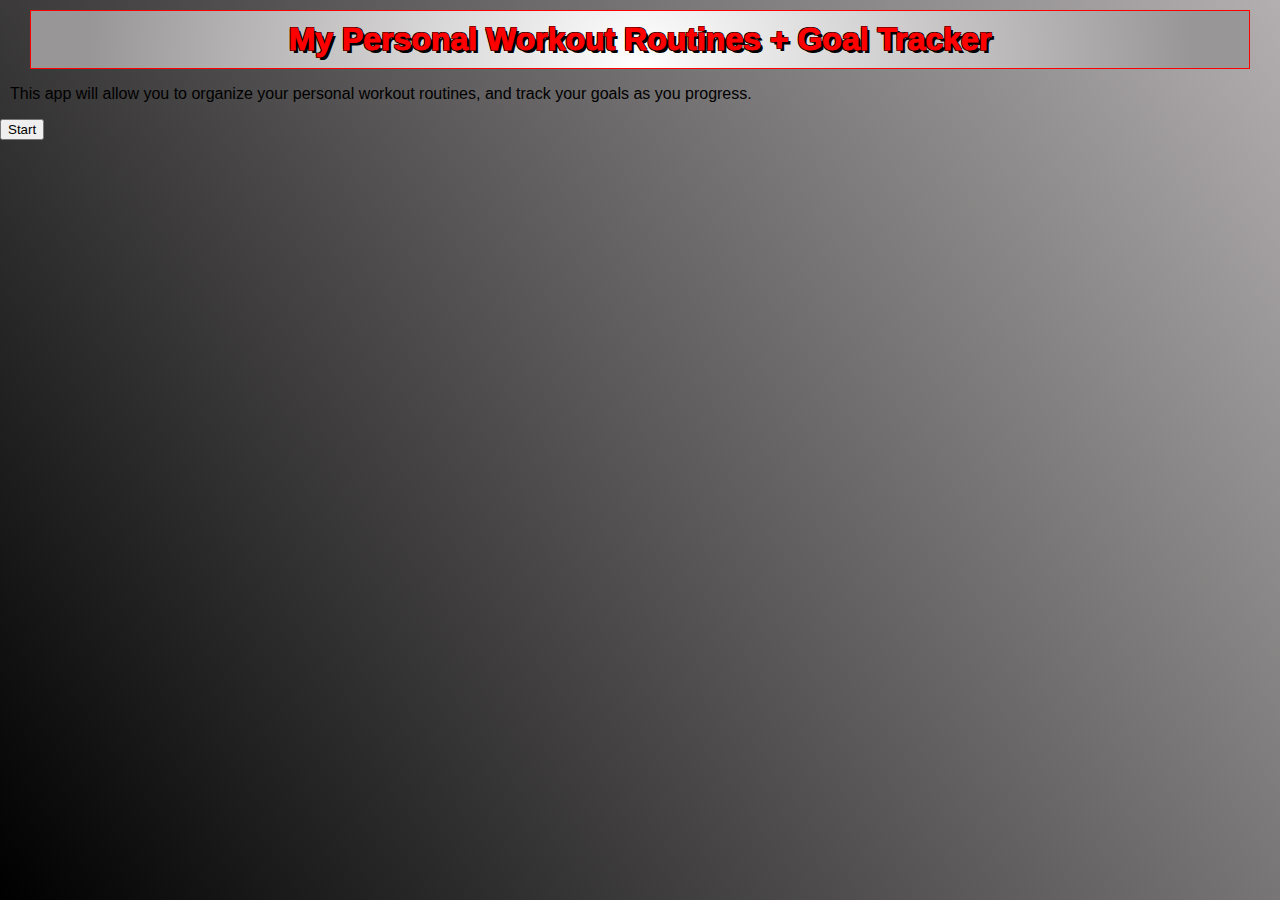
==== Project2/index.html @ 8c354ddb "updated Project2 and added css file" ====
<!doctype html>
<!-- Michael Bruchal
	 01Aug2012
	 VFW Project 1
	 Web App Launch Page -->

<html>
	<head>
		<meta charset="utf-8" />
		<meta name="description" content="This is a launch page." />
		<meta name="robots" content="index, follow" />
		<meta name="viewport" content="user-scalable =no, width=device-width" />
		<meta name="viewport" content="target-densitydpi=device-dpi"/>
		<meta name="handheldFriendly" content="true" />
		<meta name="MobileOptimized" content="320" />
		<title>My Workouts + Goal Tracker</title>
		<link href="styles.css" rel="stylesheet" type="text/css"/>
	</head>
		<body>
			<h1>My Personal Workout Routines + Goal Tracker</h1>
			<p>This app will allow you to organize your personal workout routines, and track your goals as you progress.</p>
			<form method="link" action="additem.html"><input type="submit" value="Start"></form method>
		</body>
</html>
---- Project2/styles.css ----
/* Michael Bruchal
   03AUG2012
   VFW 1208
   Project 2
*/

body{
	font-family: Arial, Helvetica, Verdana, sans-serif; 
	background-image: -webkit-gradient(linear, right top, left bottom, color-stop(0, #B3AFB0), color-stop(1, #000000));
	height: 100%;
	margin: 0;
	background-repeat: no-repeat;
	background-attachment: fixed;
}
h1{
	background-image: -webkit-gradient(radial, center bottom, 0, center bottom, 553, color-stop(0, #FFFFFF), color-stop(1, #999697));
	-webkit-text-stroke: 1px red;
	color: red;
	text-shadow:
		3px 3px 0 #000,
		-1px -1px 0 #000,
		1px -1px 0 #000,
		-1px 1px 0 #000,
		1px 1px 0 #000;
	text-align: center;
	border: 1px solid red;
	margin: 10px 20px;
	padding-top: 10px;
	padding-bottom: 10px;
	margin-right: 30px;
	margin-left: 30px;
}	
p{
	color: black;
	padding-left: 10px;
}
li{
	display: block;
	line-height: 30px;
}
fieldset{
	background-color: #FCF7A9;
	word-wrap:normal;
	border: 1px solid red;
	margin: 5px;
}
legend {
	color: red;
	-webkit-text-stroke: 1px red;
	text-shadow:
		3px 3px 0 #000,
		-1px -1px 0 #000,
		1px -1px 0 #000,
		-1px 1px 0 #000,
		1px 1px 0 #000;
}
nav{
	margin-left: 40px;
}
div{
	margin-left: 10px;
}
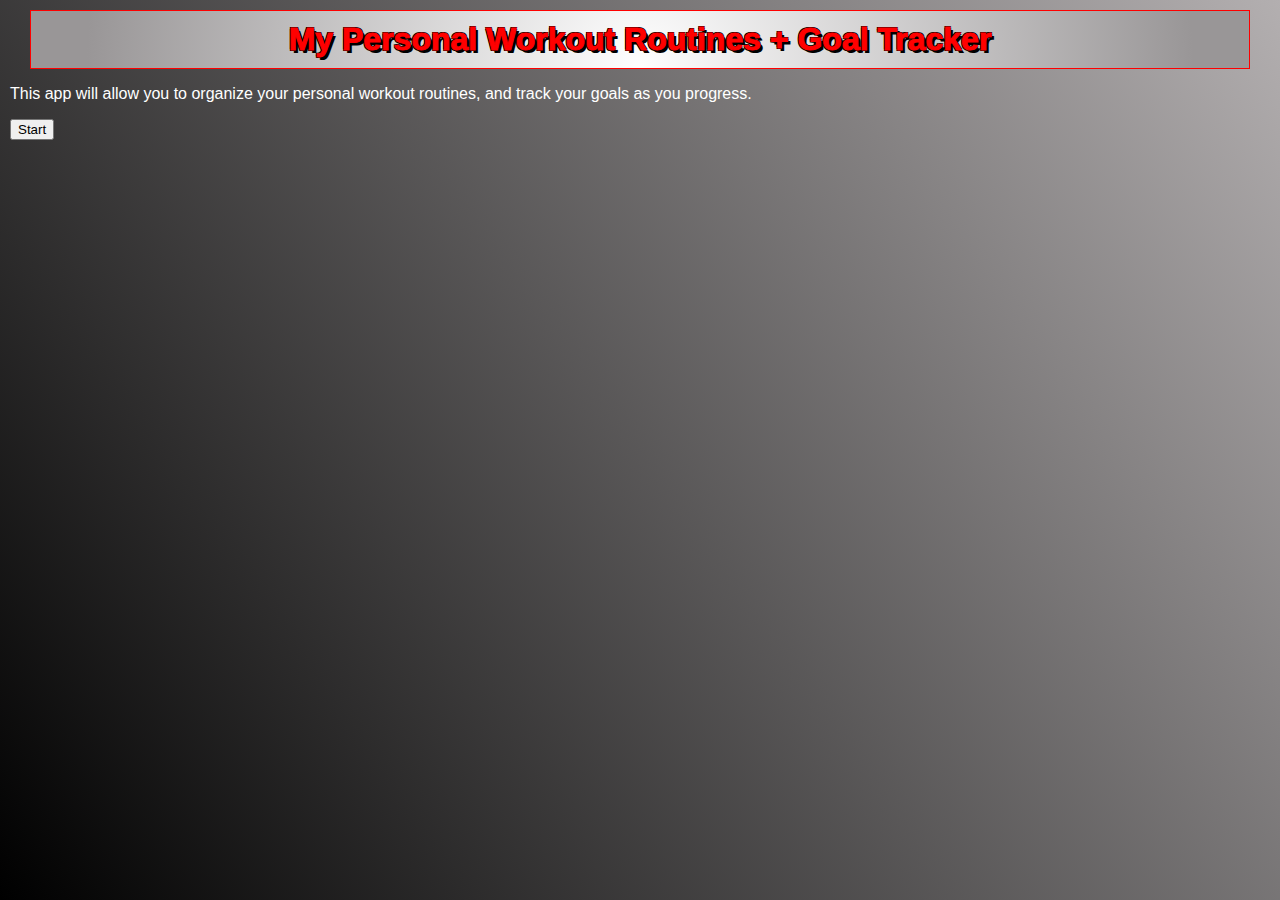
==== commit 77b3cd56: "3rd update to Project2 and added js file" ====
--- a/Project2/index.html
+++ b/Project2/index.html
@@ -1,7 +1,8 @@
 <!doctype html>
 <!-- Michael Bruchal
-	 01Aug2012
-	 VFW Project 1
+	 03Aug2012
+	 VFW 1208
+	 Project 2
 	 Web App Launch Page -->
 
 <html>
@@ -19,7 +20,9 @@
 		<body>
 			<h1>My Personal Workout Routines + Goal Tracker</h1>
 			<p>This app will allow you to organize your personal workout routines, and track your goals as you progress.</p>
-			<form method="link" action="additem.html"><input type="submit" value="Start"></form method>
+			<div>
+				<form method="link" action="additem.html"><input type="submit" value="Start"></form method>
+			</div>
 		</body>
 </html>
 
--- a/Project2/styles.css
+++ b/Project2/styles.css
@@ -31,7 +31,7 @@
 	margin-left: 30px;
 }	
 p{
-	color: black;
+	color: white;
 	padding-left: 10px;
 }
 li{
@@ -39,12 +39,14 @@
 	line-height: 30px;
 }
 fieldset{
-	background-color: #FCF7A9;
+	text-align: left;
+	background-image: -webkit-gradient(radial, center bottom, 0, center bottom, 553, color-stop(0, #FFFFFF), color-stop(1, #999697));
 	word-wrap:normal;
 	border: 1px solid red;
 	margin: 5px;
 }
 legend {
+	text-align: center;
 	color: red;
 	-webkit-text-stroke: 1px red;
 	text-shadow:
@@ -60,6 +62,9 @@
 div{
 	margin-left: 10px;
 }
+label{
+	line-height: 30px;
+}
 
 
 
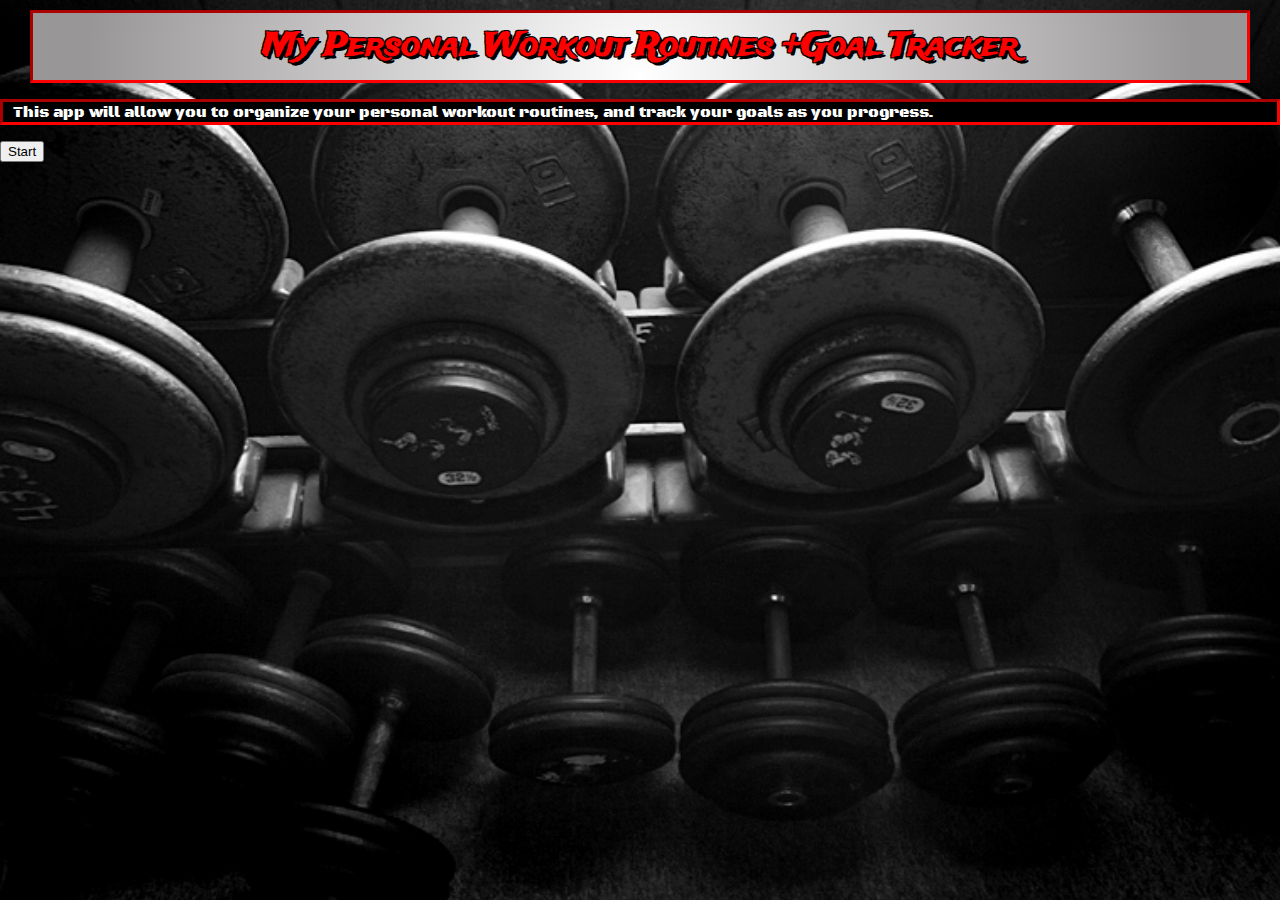
==== commit 192dad9c: "13th updated to Project2. Added image files" ====
--- a/Project2/index.html
+++ b/Project2/index.html
@@ -14,15 +14,18 @@
 		<meta name="viewport" content="target-densitydpi=device-dpi"/>
 		<meta name="handheldFriendly" content="true" />
 		<meta name="MobileOptimized" content="320" />
-		<title>My Workouts + Goal Tracker</title>
+		<title>My Workouts +Goal Tracker</title>
 		<link href="styles.css" rel="stylesheet" type="text/css"/>
+		<link href='http://fonts.googleapis.com/css?family=Black+Ops+One' rel='stylesheet' type='text/css'>
+		<link href='http://fonts.googleapis.com/css?family=Trade+Winds' rel='stylesheet' type='text/css'>
 	</head>
 		<body>
-			<h1>My Personal Workout Routines + Goal Tracker</h1>
+			<h1>My Personal Workout Routines +Goal Tracker</h1>
 			<p>This app will allow you to organize your personal workout routines, and track your goals as you progress.</p>
 			<div>
 				<form method="link" action="additem.html"><input type="submit" value="Start"></form method>
 			</div>
+			<script src="main.js" type="text/javascript"></script>
 		</body>
 </html>
 
--- a/Project2/styles.css
+++ b/Project2/styles.css
@@ -6,15 +6,16 @@
 
 body{
 	font-family: Arial, Helvetica, Verdana, sans-serif; 
-	background-image: -webkit-gradient(linear, right top, left bottom, color-stop(0, #B3AFB0), color-stop(1, #000000));
+	background: url(weights.jpg) no-repeat center center fixed;
+	-webkit-background-size: cover;
+	background size: cover;
 	height: 100%;
 	margin: 0;
-	background-repeat: no-repeat;
 	background-attachment: fixed;
-}
+	}
 h1{
+	font-family: 'Trade Winds', cursive;
 	background-image: -webkit-gradient(radial, center bottom, 0, center bottom, 553, color-stop(0, #FFFFFF), color-stop(1, #999697));
-	-webkit-text-stroke: 1px red;
 	color: red;
 	text-shadow:
 		3px 3px 0 #000,
@@ -23,32 +24,41 @@
 		-1px 1px 0 #000,
 		1px 1px 0 #000;
 	text-align: center;
-	border: 1px solid red;
 	margin: 10px 20px;
 	padding-top: 10px;
 	padding-bottom: 10px;
 	margin-right: 30px;
 	margin-left: 30px;
-}	
+	border-color: red;
+	border-style: inset;
+}
 p{
+	font-family: 'Black Ops One', cursive;
+	background-color: black;
+	border-color: red;
+	border-style: inset;
 	color: white;
 	padding-left: 10px;
 }
 li{
-	display: block;
+	font-family: 'Black Ops One', cursive;
+	color: white;
 	line-height: 30px;
 }
 fieldset{
 	text-align: left;
-	background-image: -webkit-gradient(radial, center bottom, 0, center bottom, 553, color-stop(0, #FFFFFF), color-stop(1, #999697));
+	background: url(transparent_gradient.png) no-repeat;
 	word-wrap:normal;
-	border: 1px solid red;
+	border-color: red;
+	border-style: inset;
 	margin: 5px;
+	margin-top: 20px;
 }
-legend {
+legend{
+	font-family: 'Trade Winds', cursive;
+	font-size: x-large;
 	text-align: center;
 	color: red;
-	-webkit-text-stroke: 1px red;
 	text-shadow:
 		3px 3px 0 #000,
 		-1px -1px 0 #000,
@@ -57,13 +67,44 @@
 		1px 1px 0 #000;
 }
 nav{
-	margin-left: 40px;
+	text-align: center;
 }
-div{
-	margin-left: 10px;
+#items{
+	border-color: red;
+	border-style: inset;
+	background-image: -webkit-gradient(linear, right top, left top, color-stop(0, #999697), color-stop(1, #000000));
+}
+a {
+  -webkit-border-radius: 2px;
+  -webkit-box-shadow: 0px 1px 3px rgba(0, 0, 0, 0.1);
+  -webkit-user-select: none;
+  background: -webkit-linear-gradient(#fafafa, #f4f4f4 40%, #e5e5e5);
+  border: 1px solid #aaa;
+  color: #444;
+  font-size: inherit;
+  margin-bottom: 0px;
+  min-width: 4em;
+  padding: 3px 12px 3px 12px;
+  font-family: sans-serif;
+  text-decoration: none;
+}
+a:hover {
+  -webkit-box-shadow: 0px 1px 3px rgba(0, 0, 0, 0.2);
+  background: #ebebeb -webkit-linear-gradient(#fefefe, #f8f8f8 40%, #e9e9e9);
+  border-color: #999;
+  color: #222;
+  text-decoration: none;
+}
+a:active {
+  -webkit-box-shadow: inset 0px 1px 3px rgba(0, 0, 0, 0.2);
+  background: #ebebeb -webkit-linear-gradient(#f4f4f4, #efefef 40%, #dcdcdc);
+  color: #333;
+  text-decoration: none;
 }
 label{
+	font-family: 'Black Ops One', cursive;
 	line-height: 30px;
+	color: white;
 }
 
 
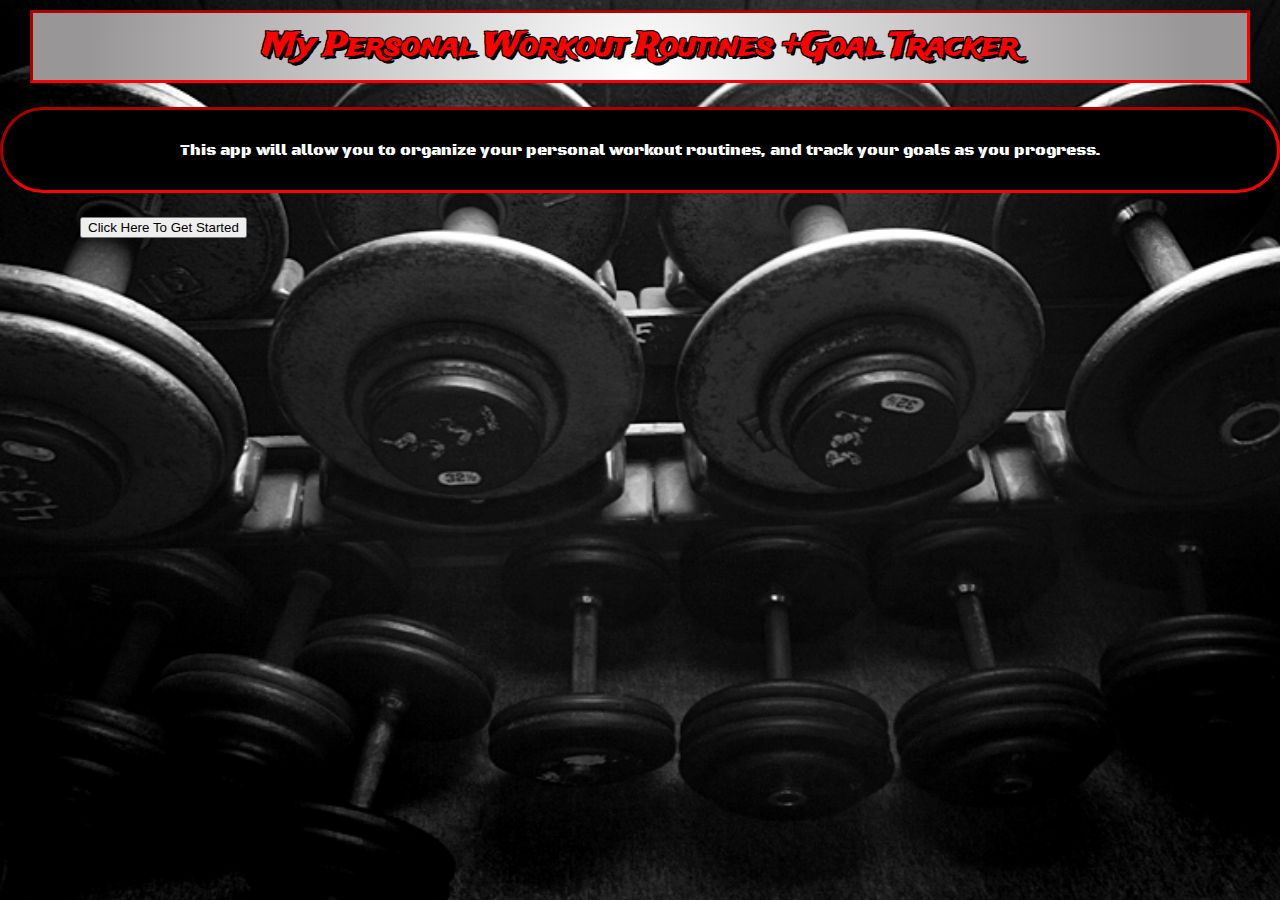
==== commit bb3c2990: "14th update to project2 (some minor css changes)" ====
--- a/Project2/index.html
+++ b/Project2/index.html
@@ -22,9 +22,8 @@
 		<body>
 			<h1>My Personal Workout Routines +Goal Tracker</h1>
 			<p>This app will allow you to organize your personal workout routines, and track your goals as you progress.</p>
-			<div>
-				<form method="link" action="additem.html"><input type="submit" value="Start"></form method>
-			</div>
+			<form method="link" action="additem.html"><input type="submit" id="start" value="Click Here To Get Started"/>
+			</form method>
 			<script src="main.js" type="text/javascript"></script>
 		</body>
 </html>
--- a/Project2/styles.css
+++ b/Project2/styles.css
@@ -37,8 +37,14 @@
 	background-color: black;
 	border-color: red;
 	border-style: inset;
+	border-radius: 50px;
 	color: white;
-	padding-left: 10px;
+	padding-top: 30px;
+	padding-bottom: 30px;
+	padding-left: 20px;
+	padding-right: 20px;
+	margin: 1.5em auto;
+	text-align: center;
 }
 li{
 	font-family: 'Black Ops One', cursive;
@@ -70,6 +76,7 @@
 	text-align: center;
 }
 #items{
+	margin-top: 10px;
 	border-color: red;
 	border-style: inset;
 	background-image: -webkit-gradient(linear, right top, left top, color-stop(0, #999697), color-stop(1, #000000));
@@ -106,6 +113,9 @@
 	line-height: 30px;
 	color: white;
 }
+#start{
+	margin-left: 80px;
+}
 
 
 
@@ -116,3 +126,4 @@
 
 
 
+
